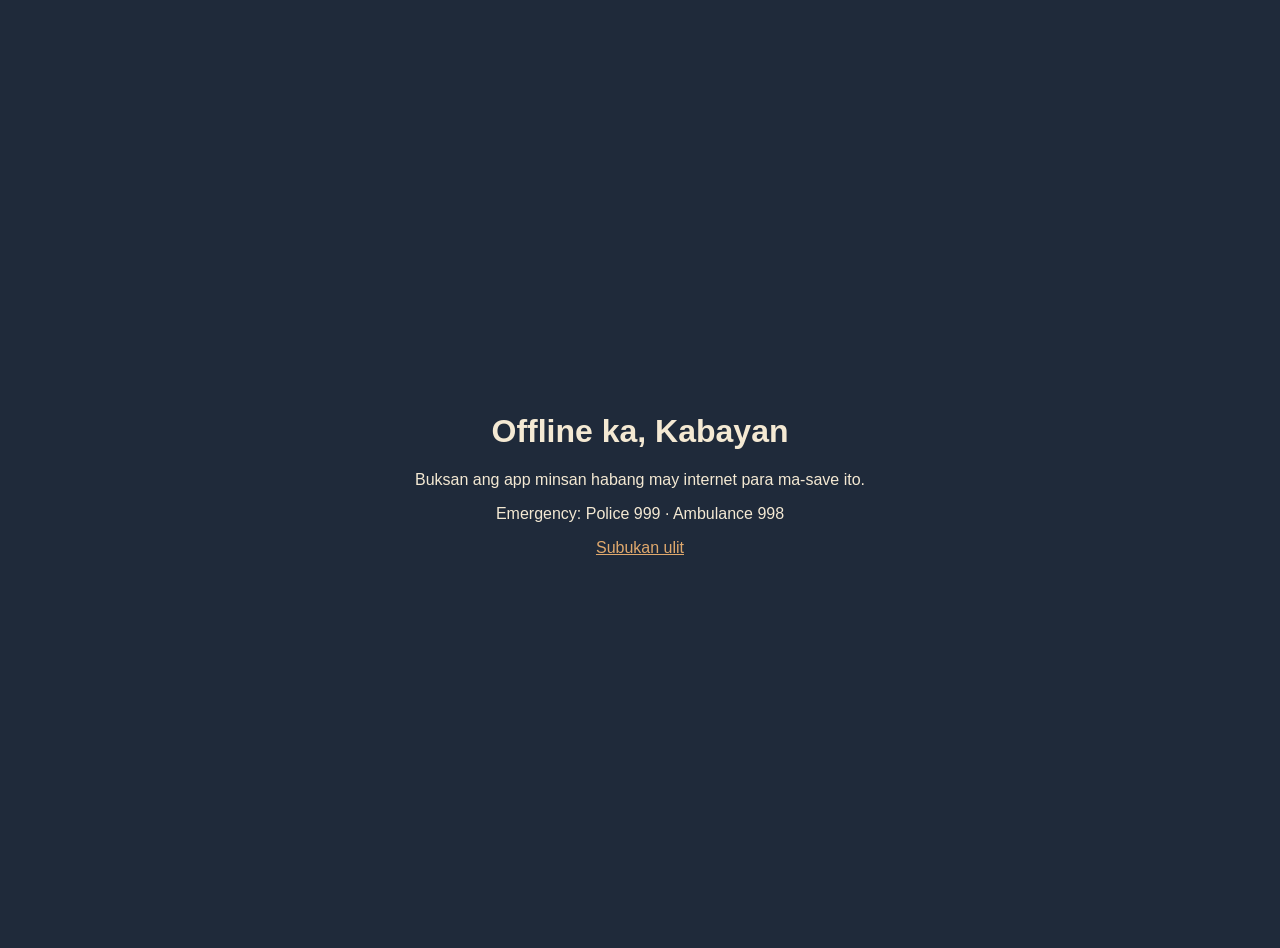
==== offline.html @ e40f91be "Add files via upload" ====
<!doctype html><html lang="en"><head><meta charset="utf-8"><meta name="viewport" content="width=device-width,initial-scale=1"><title>Offline</title>
<style>body{font-family:-apple-system,Inter,sans-serif;background:#1f2a3a;color:#f4e9d3;display:grid;place-items:center;min-height:100vh;margin:0;text-align:center;padding:24px}a{color:#e0a96d}</style></head>
<body><div><h1>Offline ka, Kabayan</h1><p>Buksan ang app minsan habang may internet para ma-save ito.</p><p>Emergency: Police 999 · Ambulance 998</p><a href="index.html">Subukan ulit</a></div></body></html>
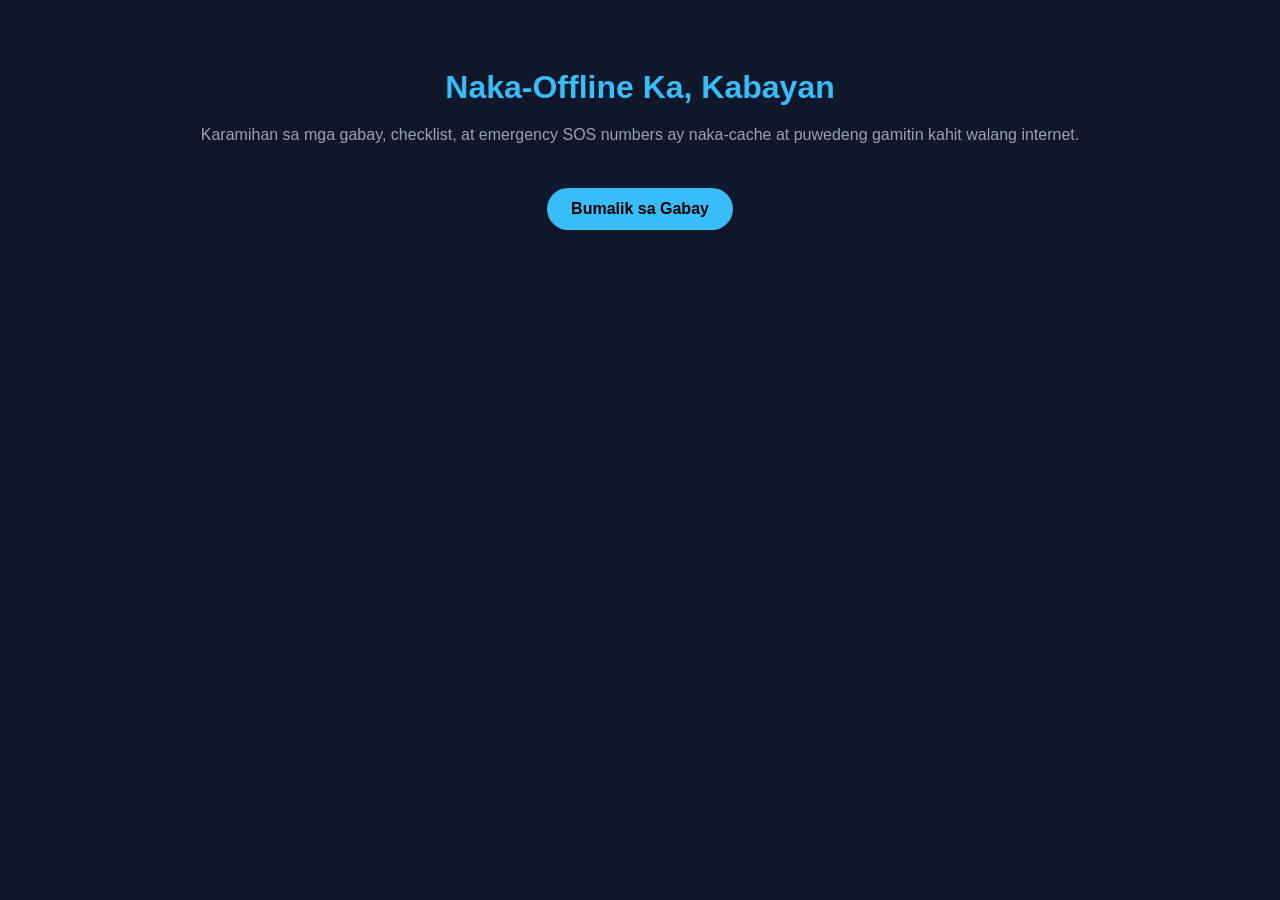
==== commit 2ce63223: "Add files via upload" ====
--- a/offline.html
+++ b/offline.html
@@ -1,3 +1,19 @@
-<!doctype html><html lang="en"><head><meta charset="utf-8"><meta name="viewport" content="width=device-width,initial-scale=1"><title>Offline</title>
-<style>body{font-family:-apple-system,Inter,sans-serif;background:#1f2a3a;color:#f4e9d3;display:grid;place-items:center;min-height:100vh;margin:0;text-align:center;padding:24px}a{color:#e0a96d}</style></head>
-<body><div><h1>Offline ka, Kabayan</h1><p>Buksan ang app minsan habang may internet para ma-save ito.</p><p>Emergency: Police 999 · Ambulance 998</p><a href="index.html">Subukan ulit</a></div></body></html>
+<!doctype html>
+<html lang="en">
+<head>
+<meta charset="utf-8">
+<meta name="viewport" content="width=device-width, initial-scale=1.0">
+<title>Offline – Kabayan DXB</title>
+<style>
+body { font-family: -apple-system, BlinkMacSystemFont, sans-serif; background: #0f172a; color: #fff; text-align: center; padding: 40px 20px; }
+h1 { color: #38bdf8; margin-bottom: 12px; }
+p { color: #94a3b8; line-height: 1.6; }
+.btn { display: inline-block; margin-top: 24px; padding: 12px 24px; background: #38bdf8; color: #000; text-decoration: none; border-radius: 999px; font-weight: 700; }
+</style>
+</head>
+<body>
+<h1>Naka-Offline Ka, Kabayan</h1>
+<p>Karamihan sa mga gabay, checklist, at emergency SOS numbers ay naka-cache at puwedeng gamitin kahit walang internet.</p>
+<a href="index.html" class="btn">Bumalik sa Gabay</a>
+</body>
+</html>
